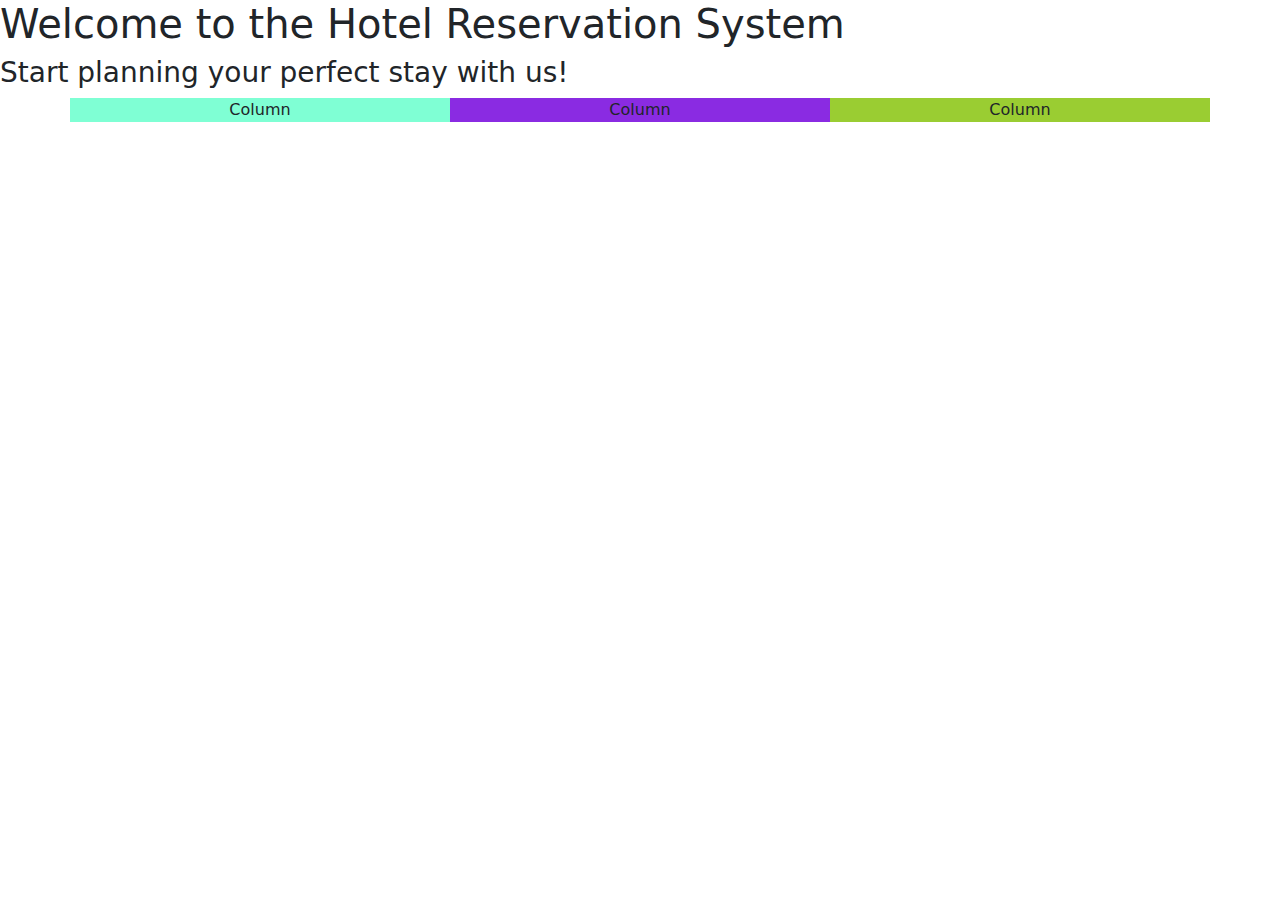
==== web/templates/index.html @ 682eb1e9 "Adding existing files" ====
<!DOCTYPE html>
<html lang="en">
<head>
  <meta charset="UTF-8">
  <meta name="viewport" content="width=device-width, initial-scale=1.0">
  <link href="https://cdn.jsdelivr.net/npm/bootstrap@5.3.3/dist/css/bootstrap.min.css" rel="stylesheet" integrity="sha384-QWTKZyjpPEjISv5WaRU9OFeRpok6YctnYmDr5pNlyT2bRjXh0JMhjY6hW+ALEwIH" crossorigin="anonymous">
  <link rel="stylesheet" href="/static/styles.css">
  <title> Hotel Reservation System </title>
</head>
<body>

  <div class="header">
    <h1> Welcome to the Hotel Reservation System </h1>
    <h3> Start planning your perfect stay with us! </h3>
  </div>

  <div class="container text-center">
    <div class="row">
      <div class="col" style="background-color: aquamarine;">
        Column
      </div>
      <div class="col" style="background-color: blueviolet;">
        Column
      </div>
      <div class="col" style="background-color: yellowgreen;">
        Column
      </div>
    </div>
  </div>

</body>
</html>
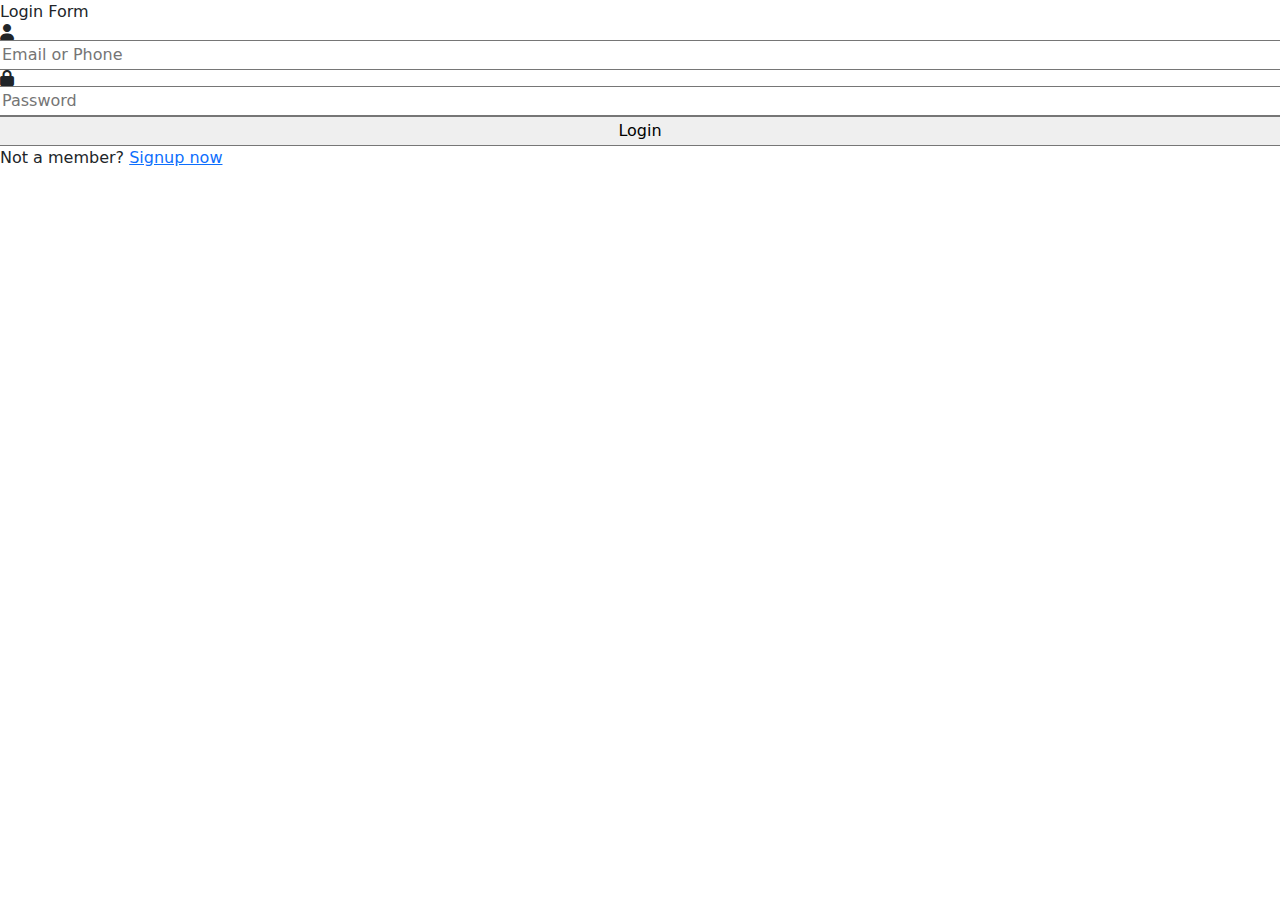
==== commit 980bcfa2: "starting building the login/register pages" ====
--- a/web/templates/index.html
+++ b/web/templates/index.html
@@ -4,28 +4,28 @@
   <meta charset="UTF-8">
   <meta name="viewport" content="width=device-width, initial-scale=1.0">
   <link href="https://cdn.jsdelivr.net/npm/bootstrap@5.3.3/dist/css/bootstrap.min.css" rel="stylesheet" integrity="sha384-QWTKZyjpPEjISv5WaRU9OFeRpok6YctnYmDr5pNlyT2bRjXh0JMhjY6hW+ALEwIH" crossorigin="anonymous">
-  <link rel="stylesheet" href="/static/styles.css">
+  <link rel="stylesheet" href="/static/index.css">
+  <link rel="stylesheet" href="https://cdnjs.cloudflare.com/ajax/libs/font-awesome/6.6.0/css/all.min.css" />
   <title> Hotel Reservation System </title>
 </head>
 <body>
 
-  <div class="header">
-    <h1> Welcome to the Hotel Reservation System </h1>
-    <h3> Start planning your perfect stay with us! </h3>
-  </div>
-
-  <div class="container text-center">
-    <div class="row">
-      <div class="col" style="background-color: aquamarine;">
-        Column
+  <div class="wrapper">
+    <div class="title"><span>Login Form</span></div>
+    <form action="#">
+      <div class="row">
+        <i class="fas fa-user"></i>
+        <input type="text" placeholder="Email or Phone" required />
       </div>
-      <div class="col" style="background-color: blueviolet;">
-        Column
+      <div class="row">
+        <i class="fas fa-lock"></i>
+        <input type="password" placeholder="Password" required />
       </div>
-      <div class="col" style="background-color: yellowgreen;">
-        Column
+      <div class="row button">
+        <input type="submit" value="Login" />
       </div>
-    </div>
+      <div class="signup-link">Not a member? <a href="#">Signup now</a></div>
+    </form>
   </div>
 
 </body>
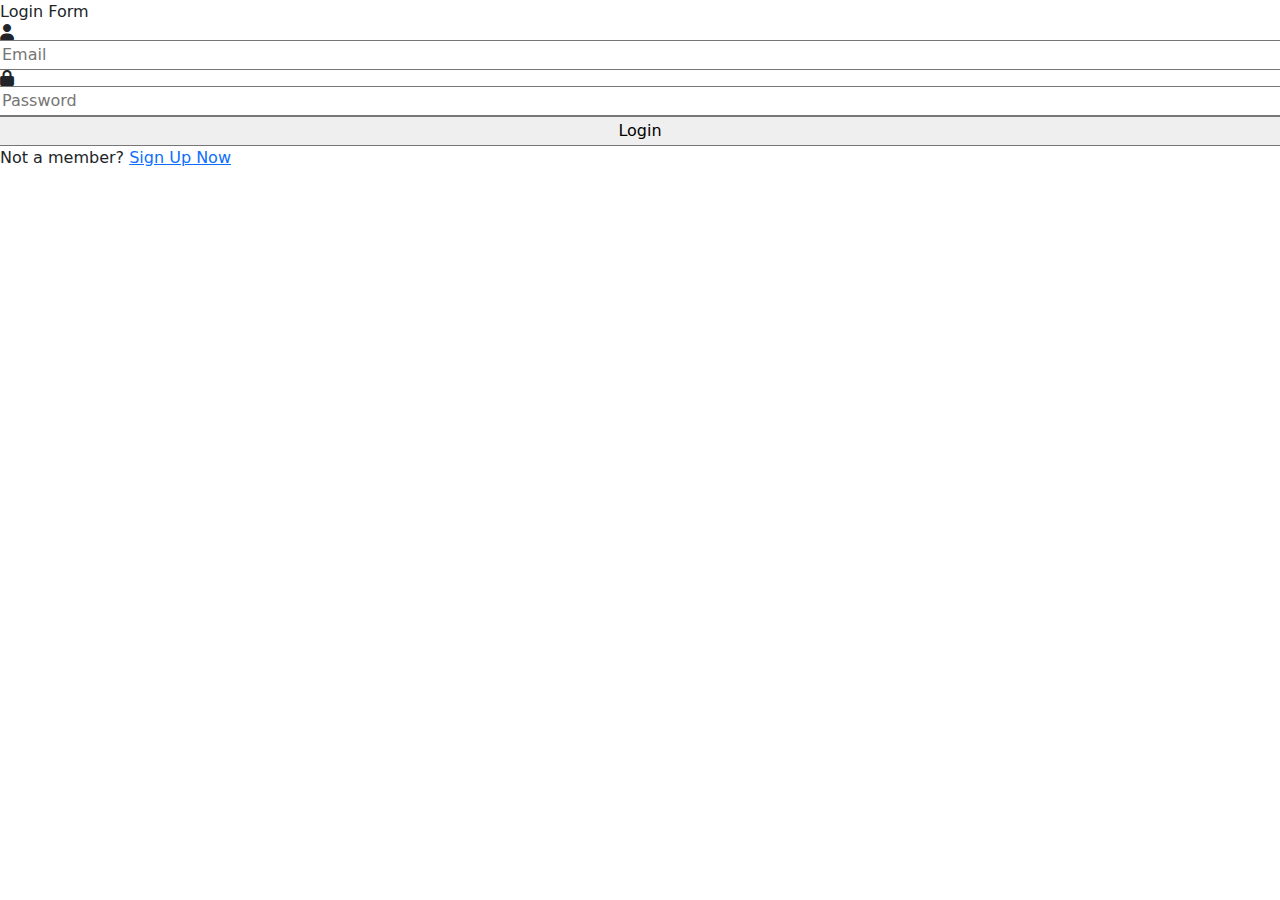
==== commit 3733c736: "login/register continued" ====
--- a/web/templates/index.html
+++ b/web/templates/index.html
@@ -12,10 +12,10 @@
 
   <div class="wrapper">
     <div class="title"><span>Login Form</span></div>
-    <form action="#">
+    <form action="main.html">
       <div class="row">
         <i class="fas fa-user"></i>
-        <input type="text" placeholder="Email or Phone" required />
+        <input type="text" placeholder="Email" required />
       </div>
       <div class="row">
         <i class="fas fa-lock"></i>
@@ -24,9 +24,12 @@
       <div class="row button">
         <input type="submit" value="Login" />
       </div>
-      <div class="signup-link">Not a member? <a href="#">Signup now</a></div>
+      <div class="signup-link">
+        Not a member? <a href="register.html">Sign Up Now</a>
+      </div>
     </form>
   </div>
+  
 
 </body>
 </html>